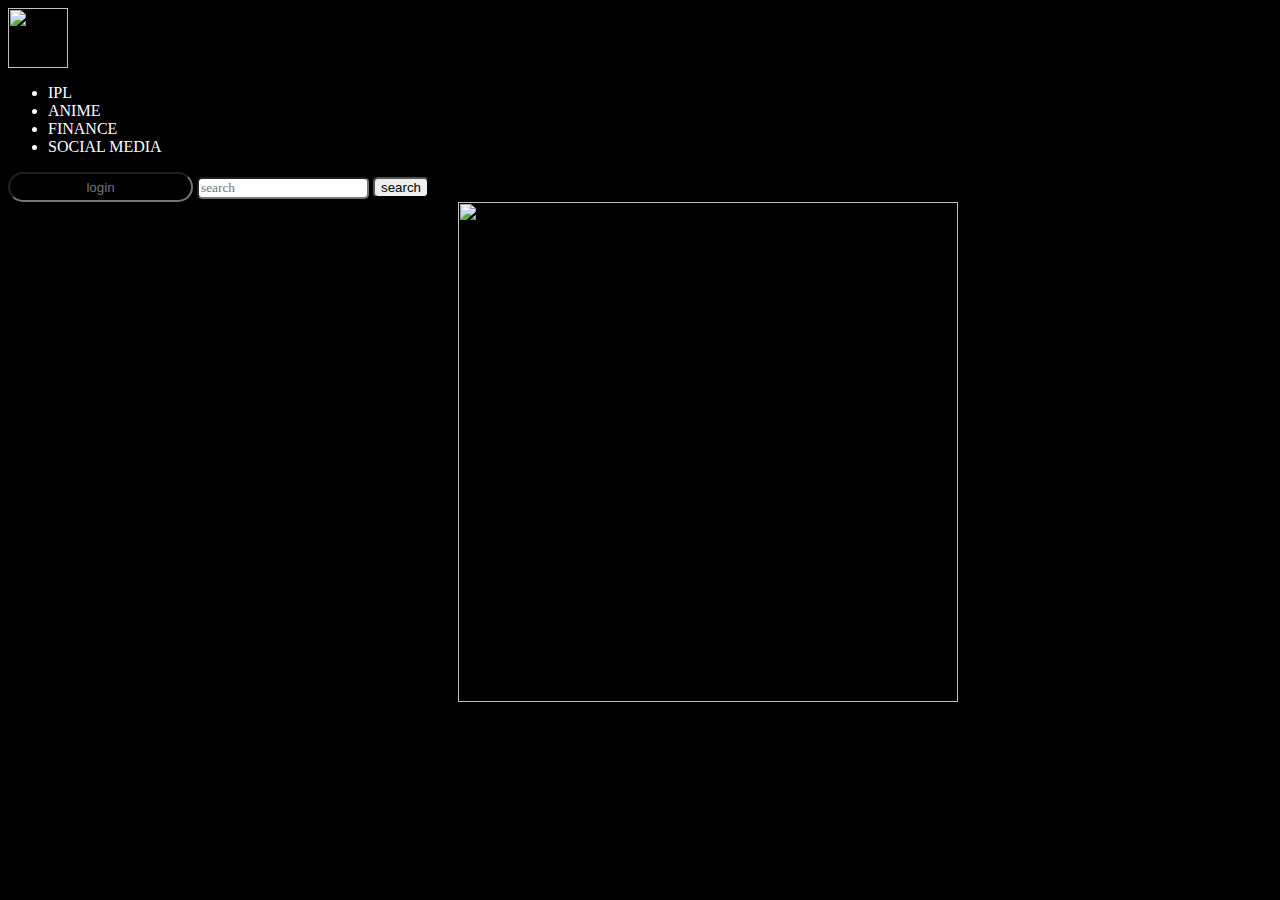
==== index.html @ 288fe001 "Add files via upload" ====
<html>
<head>

    <link rel="stylesheet" href="./BOOTSTRAP/bootstrap-3.4.1-dist/css/bootstrap.min.css">
    <link rel="stylesheet" href="./style.css">
    <title>Document</title>
</head>
<body style="background-color: black; cursor: pointer black">
    <nav class="navbar navbar-inverse">
        <div class="container-fluid">
          <div class="navbar-header">
            <img src="./assests/Add_a_heading-removebg-preview.png" id="logo">
          </div>
          <ul class="nav navbar-nav">
            
            <li class="hover-link nav-item" id="ipl" onclick="onNavItemclick('ipl')">IPL</li>
           <li class="hover-link nav-item" id="anime" onclick="onNavItemclick('anime')">ANIME</li>
           <li class="hover-link nav-item" id="anime" onclick="onNavItemclick('finance')"> FINANCE</li>
           <li class="hover-link nav-item" id="anime" onclick="onNavItemclick('SOCIAL MEDIA')">SOCIAL MEDIA</li>
          
          </ul>
          
          <div>
            <a href="./login.html" ><input type="login" id="login" placeholder="login"></a>
            <input type="text" id="search-text" class="news-input" placeholder="search">
            <button id="search-button" class="search-button">search</button>
          </div>
            
        </div>
      </nav>

      <div id="slides" class="" style="max-width:500px">
        <a href="https://www.hindustantimes.com/entertainment/anime/one-pieces-gear-5-episode-shatters-servers-of-crunchyroll-history-has-been-made-in-anime-world-claim-fans-101691295587656.html"><img class="mySlides" src="./assests/monkey_d__luffy_gear_5_hd_one_piece_2.jpg" ></a>
        <a href="https://indianexpress.com/section/technology/social/"><img class="mySlides" src="./assests/twitter.jpg" ></a>
        <a href="https://www.skymetweather.com/content/weather-news-and-analysis/monsoon-rain-returns-to-punjab-and-haryana-expect-moderate-showers-today/"><img class="mySlides" src="./assests/rain-in-punjab-website.jpg" ></a>
      </div>

      <main>
        <div class="cards-container container flex" id = "cards-container"></div>
      </main>
            
      <template id="template-news-card">
        <div class="card">
            <div class="card-header">
                <img  src="https://via.placeholder.com/400x200" alt="news-image" id="news-img">
            </div>
            <div class="card-content">
                <h3 id="news-title">This is the Title</h3>
                <h6 class="news-source" id="news-source">End Gadget 26/08/2023</h6>
                <p class="news-desc" id="news-desc">Lorem, ipsum dolor sit amet consectetur adipisicing elit. Recusandae saepe quis voluptatum quisquam vitae doloremque facilis molestias quae ratione cumque!</p>
            </div>
        </div>
    </template>


    
    <script src="./main.js"></script>

    
</body>
</html>
---- style.css ----
#data {
    display: flex;
    flex-wrap: wrap;
    justify-content: space-between;
}

.card {
    width: 360px;
    box-shadow: 0 0 4px #d4ecff;
    border-radius: 8px;
    cursor: help;
    background-color: #fff;
    overflow: hidden;
    transition: all 0.3s ease;
    margin: 10px;
}

.card:hover {
    background: rgba(255, 255, 255,0.5);
    -ms-transform: scale(1.5); /* IE 9 */
  -webkit-transform: scale(1.5); /* Safari 3-8 */
  transform: scale(1.2);
  color: black;
}

.card-header img{
    height: 200px;
}

.cards-container {
    display: flex;
    flex-wrap: wrap;
    justify-content: space-between;
}

#news-title {
    font-family: cursive;
    font-size: 20px;
    transition: 1s;
}

#news-title:hover{
    color: rgba(0, 0, 0, 0.359);
}

#template-news-card {
    padding-bottom: 50px;
}

#news-img {
    border-radius: 10px;
}

*::selection {
    background-color: aqua;
    color: black;
}

#ipl {
    color: white;
    margin-right: 10px;
    transition: 1s;
}
#ipl:hover{
    color: aqua;
    cursor: pointer;
    transform: scale(1.5);
}
#ipl:active{
    color: red;
}


#anime {
    color: white;
    margin-right: 10px;
    transition: 1s;
}
#anime:hover{
    color: aqua;
    cursor:pointer;
    transform: scale(1.5);
}
#anime:active{
    color: red;
}

#login {
    height: 30px;
    color: white;
    text-align: center;
    text-decoration: none;
    transition: 0.5s;
    background-color: rgba(0, 0, 0, 0);
    border-radius: 30px;
}
#login:hover{
    background-color: aqua;
    color: black;
    border-radius: 30px;
}


#slides {
    justify-content: center;
    display: grid;
}

@media screen and (min-width : 330px) {
    .mySlides {
        margin-left: 500px;
        height: 300px;
        justify-content: center;
    }
}
@media screen and (min-width : 992px) {
    .mySlides {
        margin-left: 900px;
        height: 500px;
    }
}

@media screen and (min-width : 992px) {
    #cards-container {
        display: inline;
        flex-wrap: wrap;
        justify-content: center;
    }
}

@media screen and (min-width : 330px) {
    #cards-container {
        display: flex;
        flex-wrap: wrap;
        justify-content: center;
    }
}




#logo {
    height: 60px;
    transition: 1s;
}
#logo:hover {
    transform: scale(1.1);
}

#search-text {
    border-radius: 5px;
    font-family: cursive;
    
    transition: 0.5s;
}
#search-text:hover{
    transform: scale(1.1);
}

#search-button {
    border-radius: 5px;
    transition: 2s;
}
#search-button:hover {
    background: lightblue;
}
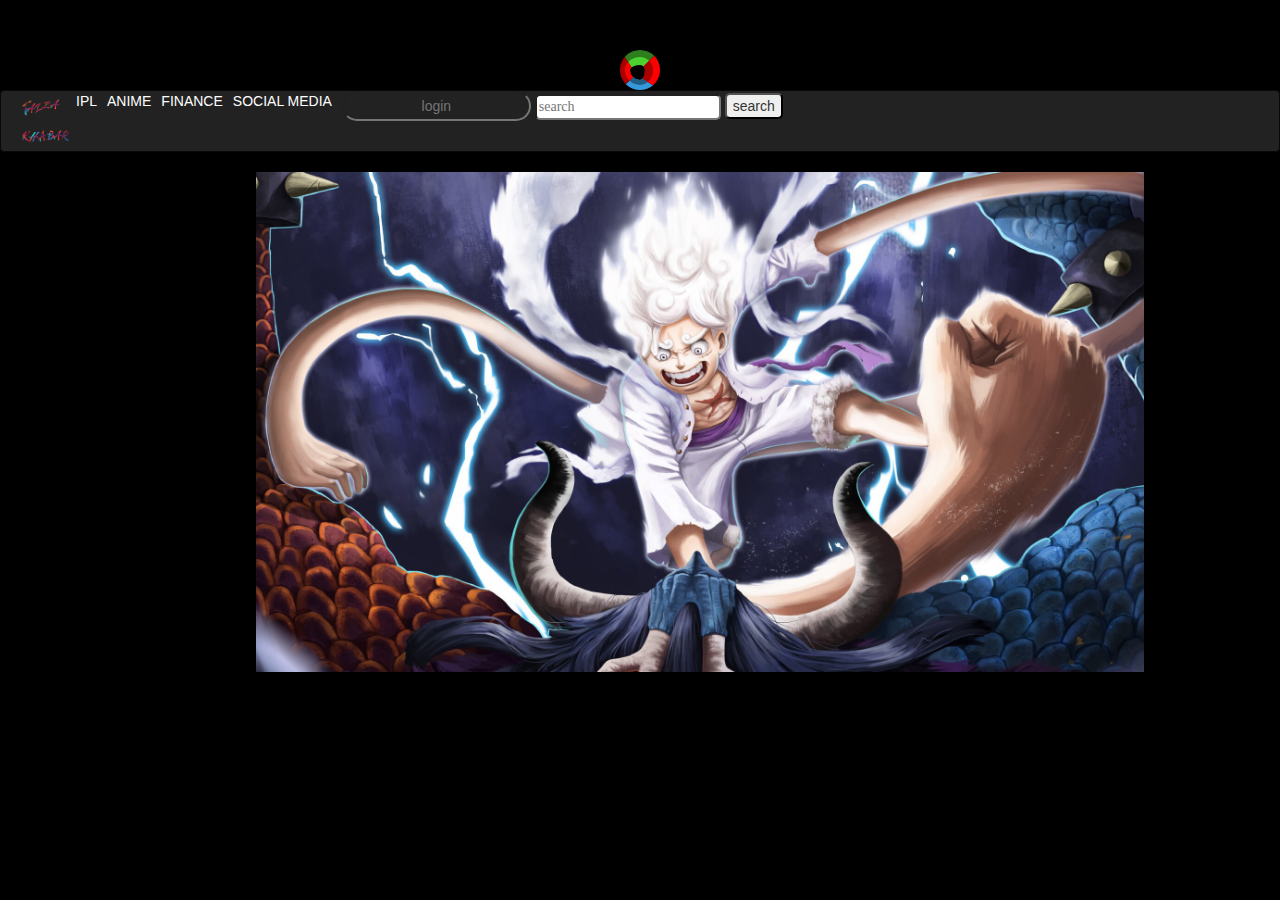
==== commit aa0c3a05: "Add files via upload" ====
--- a/index.html
+++ b/index.html
@@ -6,6 +6,7 @@
     <title>Document</title>
 </head>
 <body style="background-color: black; cursor: pointer black">
+  <div id="loader"></div>
     <nav class="navbar navbar-inverse">
         <div class="container-fluid">
           <div class="navbar-header">
@@ -29,11 +30,17 @@
         </div>
       </nav>
 
-      <div id="slides" class="" style="max-width:500px">
-        <a href="https://www.hindustantimes.com/entertainment/anime/one-pieces-gear-5-episode-shatters-servers-of-crunchyroll-history-has-been-made-in-anime-world-claim-fans-101691295587656.html"><img class="mySlides" src="./assests/monkey_d__luffy_gear_5_hd_one_piece_2.jpg" ></a>
-        <a href="https://indianexpress.com/section/technology/social/"><img class="mySlides" src="./assests/twitter.jpg" ></a>
-        <a href="https://www.skymetweather.com/content/weather-news-and-analysis/monsoon-rain-returns-to-punjab-and-haryana-expect-moderate-showers-today/"><img class="mySlides" src="./assests/rain-in-punjab-website.jpg" ></a>
+
+      <div>
+        <div></div>
+        <div id="slides" class="" style="max-width:500px">
+          <a href="https://www.hindustantimes.com/entertainment/anime/one-pieces-gear-5-episode-shatters-servers-of-crunchyroll-history-has-been-made-in-anime-world-claim-fans-101691295587656.html"><img class="mySlides" src="./assests/monkey_d__luffy_gear_5_hd_one_piece_2.jpg" ></a>
+          <a href="https://indianexpress.com/section/technology/social/"><img class="mySlides" src="./assests/twitter.jpg" ></a>
+          <a href="https://www.skymetweather.com/content/weather-news-and-analysis/monsoon-rain-returns-to-punjab-and-haryana-expect-moderate-showers-today/"><img class="mySlides" src="./assests/rain-in-punjab-website.jpg" ></a>
+        </div>
+        <div></div>
       </div>
+      
 
       <main>
         <div class="cards-container container flex" id = "cards-container"></div>
--- a/style.css
+++ b/style.css
@@ -165,3 +165,23 @@
     background: lightblue;
 }
 
+#loader {
+    border: 4px solid rgba(0, 0, 0, 0.1);
+    border-top: 4px groove #3498db;
+    border-bottom: 10px groove #3498db;
+    border-right: 15px groove gold;
+    border-left: 10px groove red;
+    border-top: 15px groove rgb(75, 210, 48);
+    border-right: 15px groove red;
+    border-radius: 50%;
+    width: 40px;
+    height: 40px;
+    animation: spin 1s linear infinite;
+    margin: auto;
+    margin-top: 50px;
+  }
+  
+  @keyframes spin {
+    0% { transform: rotate(0deg); }
+    100% { transform: rotate(360deg); }
+  }